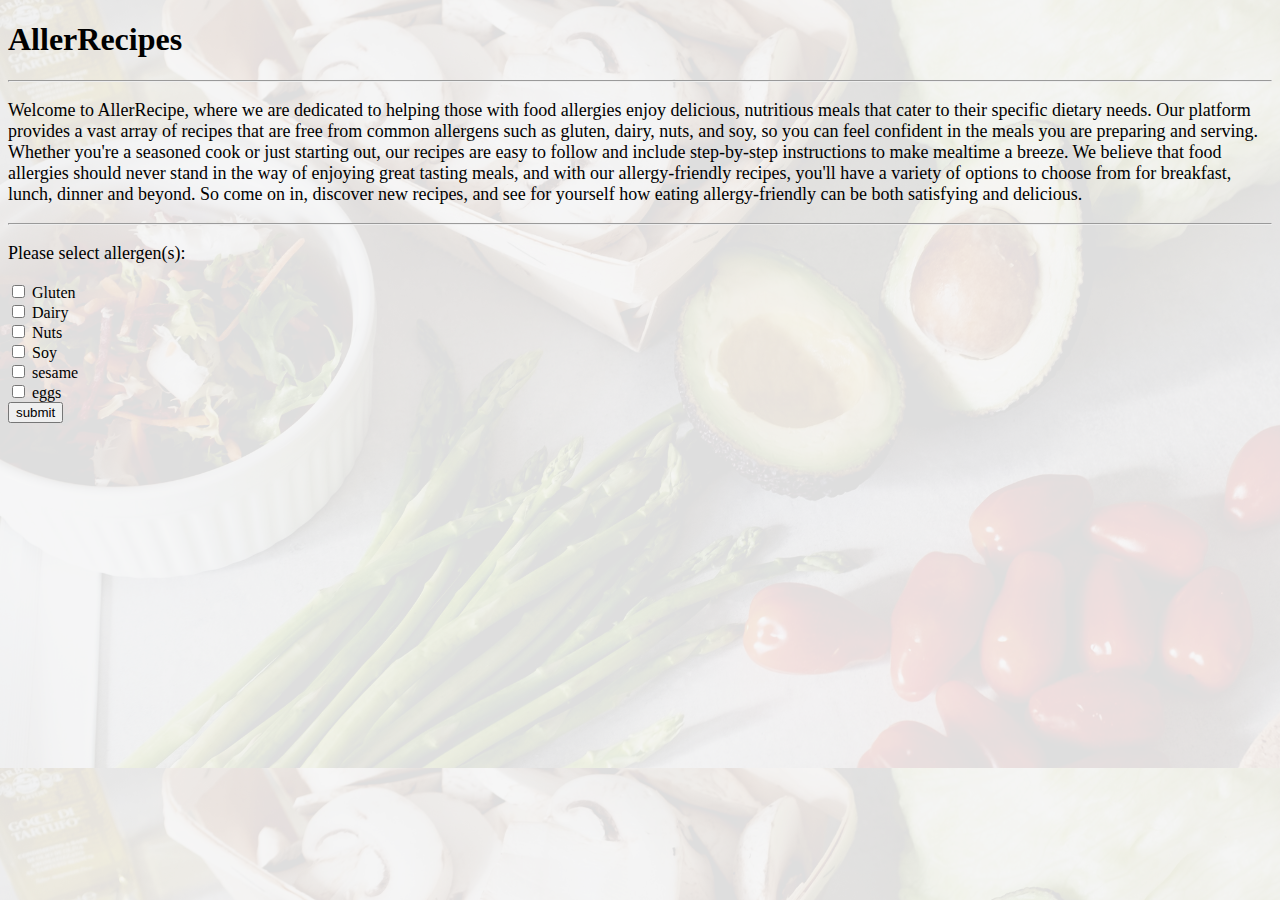
==== index.html @ a0b77c70 "Update index.html" ====
<!DOCTYPE html>
<html>
  <head>
    <link  href="style.css" rel="stylesheet">
    <title>AllerRecipes</title>
    

  </head>
  <body>
   
    <h1>AllerRecipes</h1>
    <hr>
    <p > Welcome to AllerRecipe, where we are dedicated to helping those with food allergies enjoy delicious, nutritious meals that cater to their specific dietary needs. Our platform provides a vast array of recipes that are free from common allergens such as gluten, dairy, nuts, and soy, so you can feel confident in the meals you are preparing and serving. Whether you're a seasoned cook or just starting out, our recipes are easy to follow and include step-by-step instructions to make mealtime a breeze. We believe that food allergies should never stand in the way of enjoying great tasting meals, and with our allergy-friendly recipes, you'll have a variety of options to choose from for breakfast, lunch, dinner and beyond. So come on in, discover new recipes, and see for yourself how eating allergy-friendly can be both satisfying and delicious.</p>
    
	  <hr>
	  <p>Please select allergen(s):</p>
      <input type="checkbox" name="allergies" id = gluten value="gluten"> Gluten<br>
      <input type="checkbox" name="allergies" id = dairy value="dairy"> Dairy<br>
      <input type="checkbox" name="allergies" id = nuts value="nuts"> Nuts<br>
      <input type="checkbox" name="allergies" id = soy value="soy"> Soy<br>
      <input type="checkbox" name="allergies" value = sesame id = sesame value="sesame"> sesame<br>
      <input type="checkbox" name="allergies" id = eggs value="eggs"> eggs<br>
    
    </form>
    <button id="submit" type="button" value= "get recipes!" onclick= "getRecipes()">submit</button>
    
 
   <script>
  function getRecipes() {
    if (
      document.getElementById("gluten").checked) {
      document.write("<p> Here is a gluten free cookie recipe: <hr> gluten-free 1:1 baking flour blend (we reccommend King Arhur Flour) <br> 1  1/2 cups flour <br> 1 1/2 teaspoons kosher salt<br> 1/2 teaspoon baking soda <br> 1/2 teaspoon baking powder  <br> 1/2 cup vegetable shortening (palm) <br> 1/2 cup packed brown sugar <br>1/2 cup granulated sugar <br>  1/3 cup water, at room temperature <br>  1 to 2 tablespoons vanilla extract");

      
     } else if (
      document.getElementById("nuts").checked) {
      document.write(
        "<p> Here is a nut free cookie recipe:<hr> 1  1/2 cups flour <br> 1 1/2 teaspoons kosher salt<br> 1/2 teaspoon baking soda <br> 1/2 teaspoon baking powder  <br> 1/2 cup vegetable shortening (palm) <br> 1/2 cup packed brown sugar <br>1/2 cup granulated sugar <br>  1/3 cup water, at room temperature <br>  1 to 2 tablespoons vanilla extract");

      
     } else if (document.getElementById("dairy").checked) {
      document.write(
        "<p> Here is a dairy free cookie recipe:<hr> 1  1/2 cups flour <br> 1 1/2 teaspoons kosher salt<br> 1/2 teaspoon baking soda <br> 1/2 teaspoon baking powder  <br> 1/2 cup vegetable shortening (palm) <br> 1/2 cup packed brown sugar <br>1/2 cup granulated sugar <br>  1/3 cup water, at room temperature <br>  1 to 2 tablespoons vanilla extract");

      
     } else if (document.getElementById("soy").checked) {
      document.write(
        "<p> Here is a soy free cookie recipe:<hr> 1  1/2 cups flour <br> 1 1/2 teaspoons kosher salt<br> 1/2 teaspoon baking soda <br> 1/2 teaspoon baking powder  <br> 1/2 cup vegetable shortening (palm) <br> 1/2 cup packed brown sugar <br>1/2 cup granulated sugar <br>  1/3 cup water, at room temperature <br>  1 to 2 tablespoons vanilla extract");

      
     } else if (document.getElementById("sesame").checked) {
      document.write(
        "<p> Here is a sesame free cookie recipe :<hr> 1  1/2 cups flour <br> 1 1/2 teaspoons kosher salt<br> 1/2 teaspoon baking soda <br> 1/2 teaspoon baking powder  <br> 1/2 cup vegetable shortening (palm) <br> 1/2 cup packed brown sugar <br>1/2 cup granulated sugar <br>  1/3 cup water, at room temperature <br>  1 to 2 tablespoons vanilla extract");
			
     } else if (document.getElementById("eggs").checked) {
      document.write(
        "<p> Here is an egg free cookie recipe:<hr> 2 cups flour <br> 1 1/2 teaspoons kosher salt<br> 1/2 teaspoon baking soda <br> 1/2 teaspoon baking powder  <br> 1/2 cup vegetable shortening (palm) <br> 1/2 cup packed brown sugar <br>1/2 cup granulated sugar <br>  1/3 cup water, at room temperature <br>  1 to 2 tablespoons vanilla extract");
  	}	

      


  }
   


   </script>
  
       
        
    
  </body>

</html>
---- style.css ----
body {
	background-image: url(AllerBackground.png) ;
}

h1{
	
}

p {
	color: black ; font-size: large;  font-family: fantasy;
}



form {
	font-size: x-large; color:black; font-family: fantasy;
}
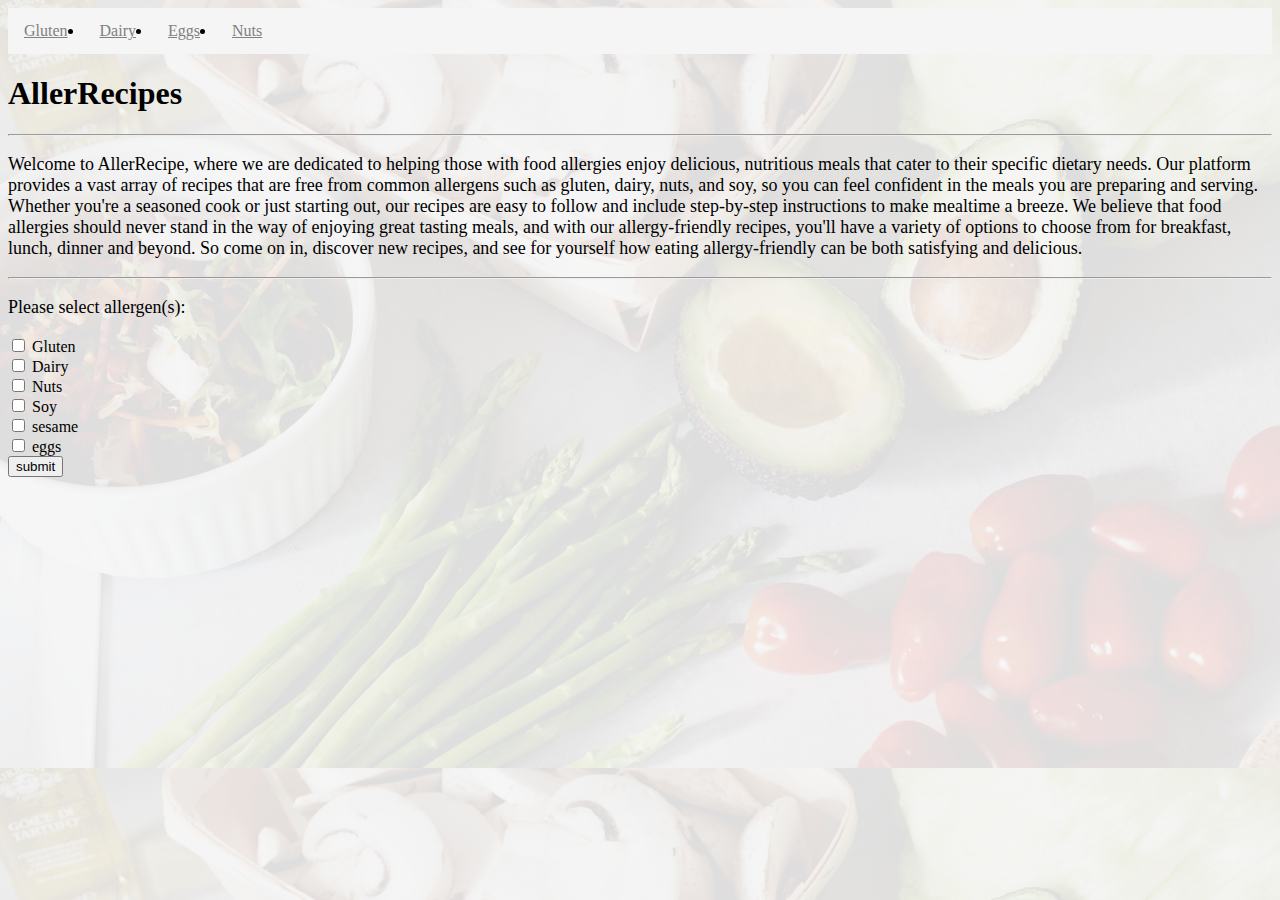
==== commit 0c5fc6bd: "added toolbar" ====
--- a/index.html
+++ b/index.html
@@ -9,7 +9,12 @@
 
   </head>
   <body>
-   
+   <ul>
+  <li><a href="page2.html">Gluten</a></li>
+  <li><a href="">Dairy</a></li>
+  <li><a href="">Eggs</a></li>
+  <li><a href="">Nuts</a></li>
+</ul>
     <h1>AllerRecipes</h1>
     <hr>
     <p > Welcome to AllerRecipe, where we are dedicated to helping those with food allergies enjoy delicious, nutritious meals that cater to their specific dietary needs. Our platform provides a vast array of recipes that are free from common allergens such as gluten, dairy, nuts, and soy, so you can feel confident in the meals you are preparing and serving. Whether you're a seasoned cook or just starting out, our recipes are easy to follow and include step-by-step instructions to make mealtime a breeze. We believe that food allergies should never stand in the way of enjoying great tasting meals, and with our allergy-friendly recipes, you'll have a variety of options to choose from for breakfast, lunch, dinner and beyond. So come on in, discover new recipes, and see for yourself how eating allergy-friendly can be both satisfying and delicious.</p>
--- a/style.css
+++ b/style.css
@@ -1,5 +1,22 @@
 body {
 	background-image: url(AllerBackground.png) ;
+}
+ul {
+  margin: 0;
+  padding: 0;
+  overflow: hidden;
+  background-color: whitesmoke;
+}
+
+li {
+ float:left;
+}
+
+li a {
+  display: block;
+  color: gray;
+  text-align: center;
+  padding: 14px 16px;
 }
 
 h1{
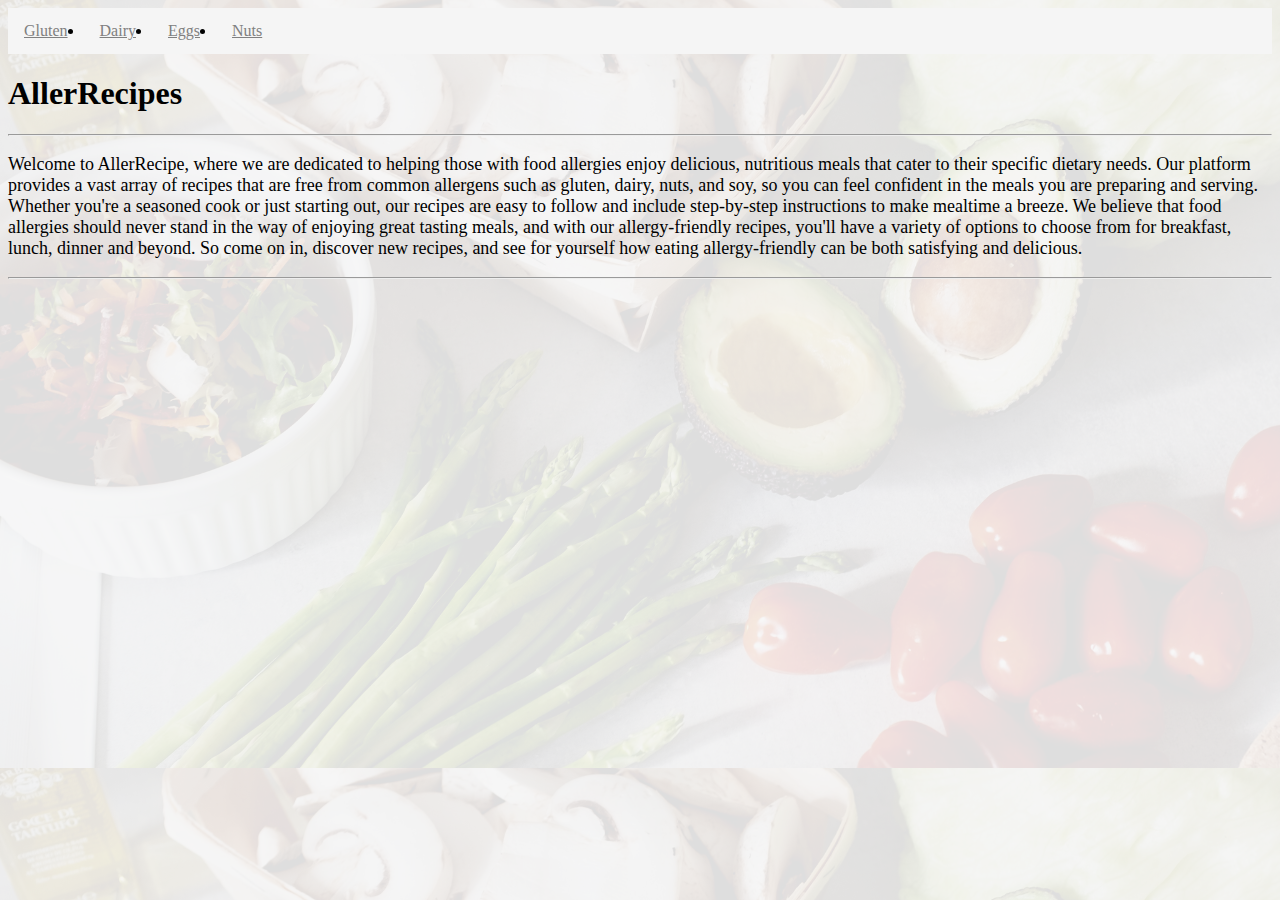
==== commit 15868cbf: "delete form" ====
--- a/index.html
+++ b/index.html
@@ -20,62 +20,4 @@
     <p > Welcome to AllerRecipe, where we are dedicated to helping those with food allergies enjoy delicious, nutritious meals that cater to their specific dietary needs. Our platform provides a vast array of recipes that are free from common allergens such as gluten, dairy, nuts, and soy, so you can feel confident in the meals you are preparing and serving. Whether you're a seasoned cook or just starting out, our recipes are easy to follow and include step-by-step instructions to make mealtime a breeze. We believe that food allergies should never stand in the way of enjoying great tasting meals, and with our allergy-friendly recipes, you'll have a variety of options to choose from for breakfast, lunch, dinner and beyond. So come on in, discover new recipes, and see for yourself how eating allergy-friendly can be both satisfying and delicious.</p>
     
 	  <hr>
-	  <p>Please select allergen(s):</p>
-      <input type="checkbox" name="allergies" id = gluten value="gluten"> Gluten<br>
-      <input type="checkbox" name="allergies" id = dairy value="dairy"> Dairy<br>
-      <input type="checkbox" name="allergies" id = nuts value="nuts"> Nuts<br>
-      <input type="checkbox" name="allergies" id = soy value="soy"> Soy<br>
-      <input type="checkbox" name="allergies" value = sesame id = sesame value="sesame"> sesame<br>
-      <input type="checkbox" name="allergies" id = eggs value="eggs"> eggs<br>
-    
-    </form>
-    <button id="submit" type="button" value= "get recipes!" onclick= "getRecipes()">submit</button>
-    
- 
-   <script>
-  function getRecipes() {
-    if (
-      document.getElementById("gluten").checked) {
-      document.write("<p> Here is a gluten free cookie recipe: <hr> gluten-free 1:1 baking flour blend (we reccommend King Arhur Flour) <br> 1  1/2 cups flour <br> 1 1/2 teaspoons kosher salt<br> 1/2 teaspoon baking soda <br> 1/2 teaspoon baking powder  <br> 1/2 cup vegetable shortening (palm) <br> 1/2 cup packed brown sugar <br>1/2 cup granulated sugar <br>  1/3 cup water, at room temperature <br>  1 to 2 tablespoons vanilla extract");
-
-      
-     } else if (
-      document.getElementById("nuts").checked) {
-      document.write(
-        "<p> Here is a nut free cookie recipe:<hr> 1  1/2 cups flour <br> 1 1/2 teaspoons kosher salt<br> 1/2 teaspoon baking soda <br> 1/2 teaspoon baking powder  <br> 1/2 cup vegetable shortening (palm) <br> 1/2 cup packed brown sugar <br>1/2 cup granulated sugar <br>  1/3 cup water, at room temperature <br>  1 to 2 tablespoons vanilla extract");
-
-      
-     } else if (document.getElementById("dairy").checked) {
-      document.write(
-        "<p> Here is a dairy free cookie recipe:<hr> 1  1/2 cups flour <br> 1 1/2 teaspoons kosher salt<br> 1/2 teaspoon baking soda <br> 1/2 teaspoon baking powder  <br> 1/2 cup vegetable shortening (palm) <br> 1/2 cup packed brown sugar <br>1/2 cup granulated sugar <br>  1/3 cup water, at room temperature <br>  1 to 2 tablespoons vanilla extract");
-
-      
-     } else if (document.getElementById("soy").checked) {
-      document.write(
-        "<p> Here is a soy free cookie recipe:<hr> 1  1/2 cups flour <br> 1 1/2 teaspoons kosher salt<br> 1/2 teaspoon baking soda <br> 1/2 teaspoon baking powder  <br> 1/2 cup vegetable shortening (palm) <br> 1/2 cup packed brown sugar <br>1/2 cup granulated sugar <br>  1/3 cup water, at room temperature <br>  1 to 2 tablespoons vanilla extract");
-
-      
-     } else if (document.getElementById("sesame").checked) {
-      document.write(
-        "<p> Here is a sesame free cookie recipe :<hr> 1  1/2 cups flour <br> 1 1/2 teaspoons kosher salt<br> 1/2 teaspoon baking soda <br> 1/2 teaspoon baking powder  <br> 1/2 cup vegetable shortening (palm) <br> 1/2 cup packed brown sugar <br>1/2 cup granulated sugar <br>  1/3 cup water, at room temperature <br>  1 to 2 tablespoons vanilla extract");
-			
-     } else if (document.getElementById("eggs").checked) {
-      document.write(
-        "<p> Here is an egg free cookie recipe:<hr> 2 cups flour <br> 1 1/2 teaspoons kosher salt<br> 1/2 teaspoon baking soda <br> 1/2 teaspoon baking powder  <br> 1/2 cup vegetable shortening (palm) <br> 1/2 cup packed brown sugar <br>1/2 cup granulated sugar <br>  1/3 cup water, at room temperature <br>  1 to 2 tablespoons vanilla extract");
-  	}	
-
-      
-
-
-  }
-   
-
-
-   </script>
-  
-       
-        
-    
-  </body>
-
-</html>
+	  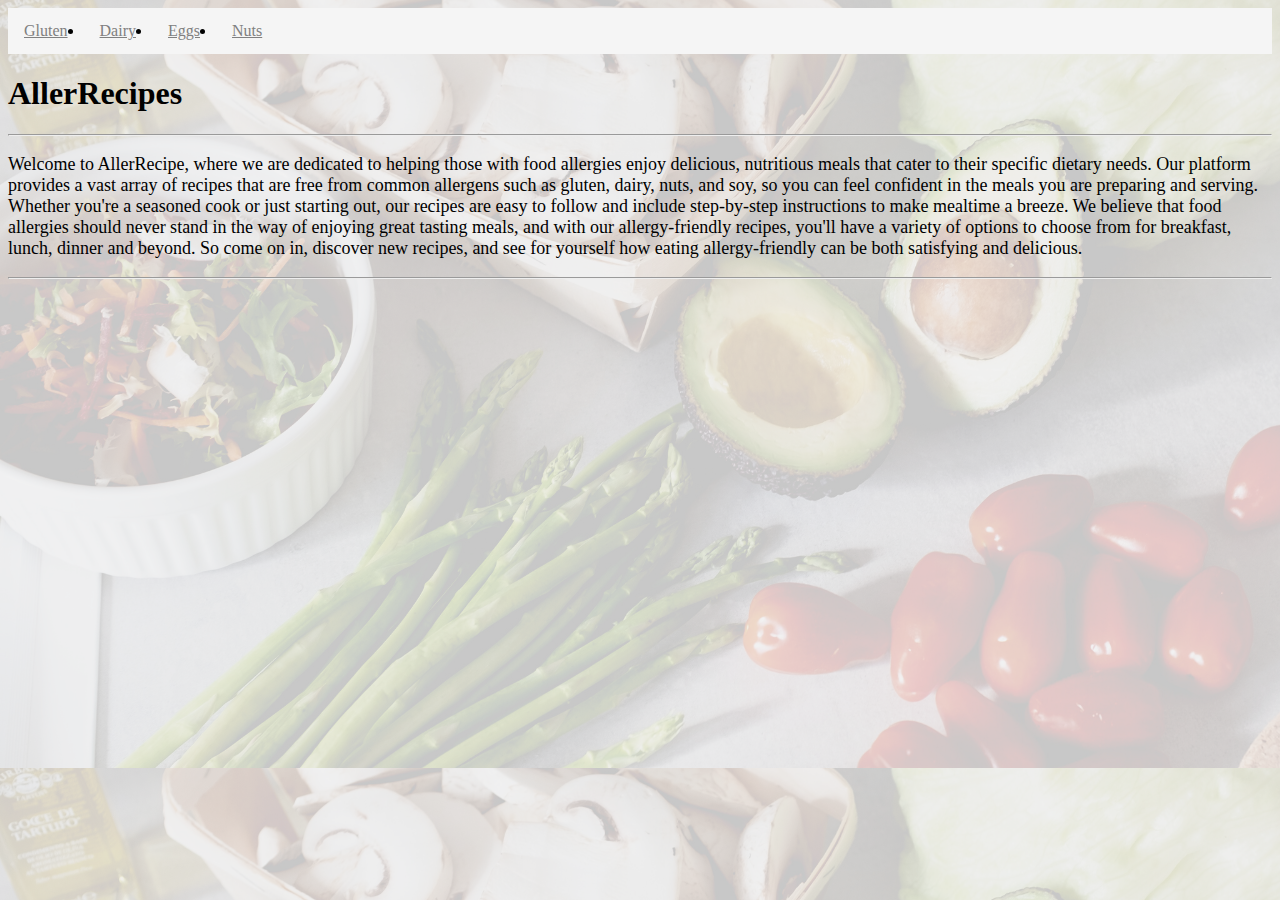
==== commit 060fe292: "added pics" ====
--- a/index.html
+++ b/index.html
@@ -10,14 +10,16 @@
   </head>
   <body>
    <ul>
-  <li><a href="page2.html">Gluten</a></li>
-  <li><a href="">Dairy</a></li>
-  <li><a href="">Eggs</a></li>
-  <li><a href="">Nuts</a></li>
+  <li><a href="gluten.html">Gluten</a></li>
+  <li><a href="dairy.html">Dairy</a></li>
+  <li><a href="eggs.html">Eggs</a></li>
+  <li><a href="nuts.html">Nuts</a></li>
 </ul>
     <h1>AllerRecipes</h1>
     <hr>
     <p > Welcome to AllerRecipe, where we are dedicated to helping those with food allergies enjoy delicious, nutritious meals that cater to their specific dietary needs. Our platform provides a vast array of recipes that are free from common allergens such as gluten, dairy, nuts, and soy, so you can feel confident in the meals you are preparing and serving. Whether you're a seasoned cook or just starting out, our recipes are easy to follow and include step-by-step instructions to make mealtime a breeze. We believe that food allergies should never stand in the way of enjoying great tasting meals, and with our allergy-friendly recipes, you'll have a variety of options to choose from for breakfast, lunch, dinner and beyond. So come on in, discover new recipes, and see for yourself how eating allergy-friendly can be both satisfying and delicious.</p>
     
 	  <hr>
-	  +
+	 </body>
+   </html>--- a/style.css
+++ b/style.css
@@ -1,5 +1,5 @@
 body {
-	background-image: url(AllerBackground.png) ;
+	background-image: url(Allergy.png) ;
 }
 ul {
   margin: 0;
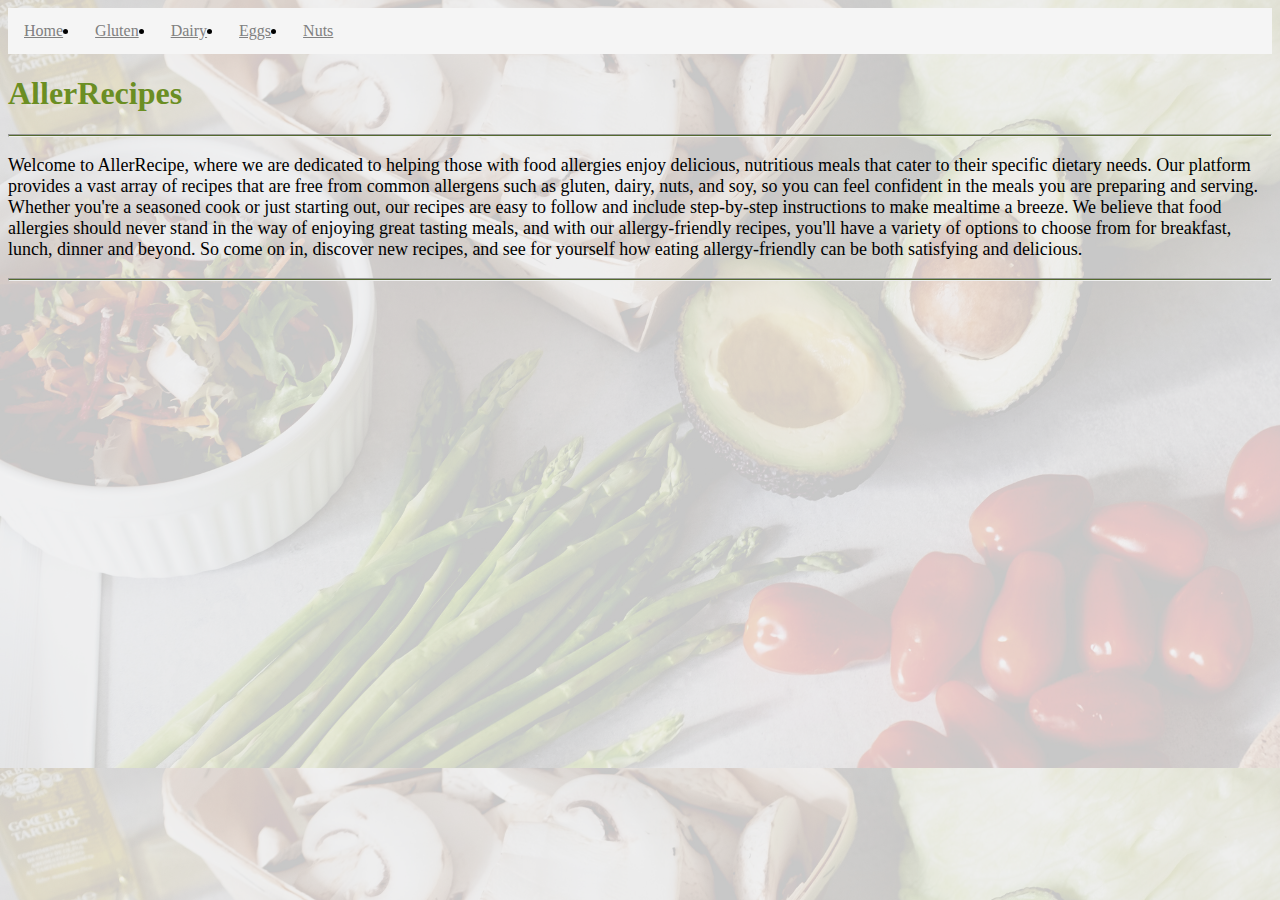
==== commit e2fb6789: "idk" ====
--- a/index.html
+++ b/index.html
@@ -10,16 +10,18 @@
   </head>
   <body>
    <ul>
+  <li><a href="index.html">Home</a></li>
   <li><a href="gluten.html">Gluten</a></li>
   <li><a href="dairy.html">Dairy</a></li>
   <li><a href="eggs.html">Eggs</a></li>
   <li><a href="nuts.html">Nuts</a></li>
 </ul>
-    <h1>AllerRecipes</h1>
-    <hr>
-    <p > Welcome to AllerRecipe, where we are dedicated to helping those with food allergies enjoy delicious, nutritious meals that cater to their specific dietary needs. Our platform provides a vast array of recipes that are free from common allergens such as gluten, dairy, nuts, and soy, so you can feel confident in the meals you are preparing and serving. Whether you're a seasoned cook or just starting out, our recipes are easy to follow and include step-by-step instructions to make mealtime a breeze. We believe that food allergies should never stand in the way of enjoying great tasting meals, and with our allergy-friendly recipes, you'll have a variety of options to choose from for breakfast, lunch, dinner and beyond. So come on in, discover new recipes, and see for yourself how eating allergy-friendly can be both satisfying and delicious.</p>
+    <h1 style= "font-family: Luminari; color: olivedrab;, fantasy; -webkit-text-stroke: black;">AllerRecipes</h1>
+    <hr style="height: 1px; background-color: darkolivegreen;">
+    <p> Welcome to AllerRecipe, where we are dedicated to helping those with food allergies enjoy delicious, nutritious meals that cater to their specific dietary needs. Our platform provides a vast array of recipes that are free from common allergens such as gluten, dairy, nuts, and soy, so you can feel confident in the meals you are preparing and serving. Whether you're a seasoned cook or just starting out, our recipes are easy to follow and include step-by-step instructions to make mealtime a breeze. We believe that food allergies should never stand in the way of enjoying great tasting meals, and with our allergy-friendly recipes, you'll have a variety of options to choose from for breakfast, lunch, dinner and beyond. So come on in, discover new recipes, and see for yourself how eating allergy-friendly can be both satisfying and delicious.</p>
     
-	  <hr>
+	  <hr style="height: 1px; background-color: darkolivegreen;" >
+
 
 	 </body>
    </html>--- a/style.css
+++ b/style.css
@@ -1,6 +1,7 @@
 body {
 	background-image: url(Allergy.png) ;
 }
+
 ul {
   margin: 0;
   padding: 0;
@@ -24,12 +25,12 @@
 }
 
 p {
-	color: black ; font-size: large;  font-family: fantasy;
+	color: black ; font-size: large;  font-family: Jazz LET, fantasy;
 }
 
 
 
 form {
-	font-size: x-large; color:black; font-family: fantasy;
+	font-size: x-large; color:black; font-family: Jazz LET, fantasy;
 }
 
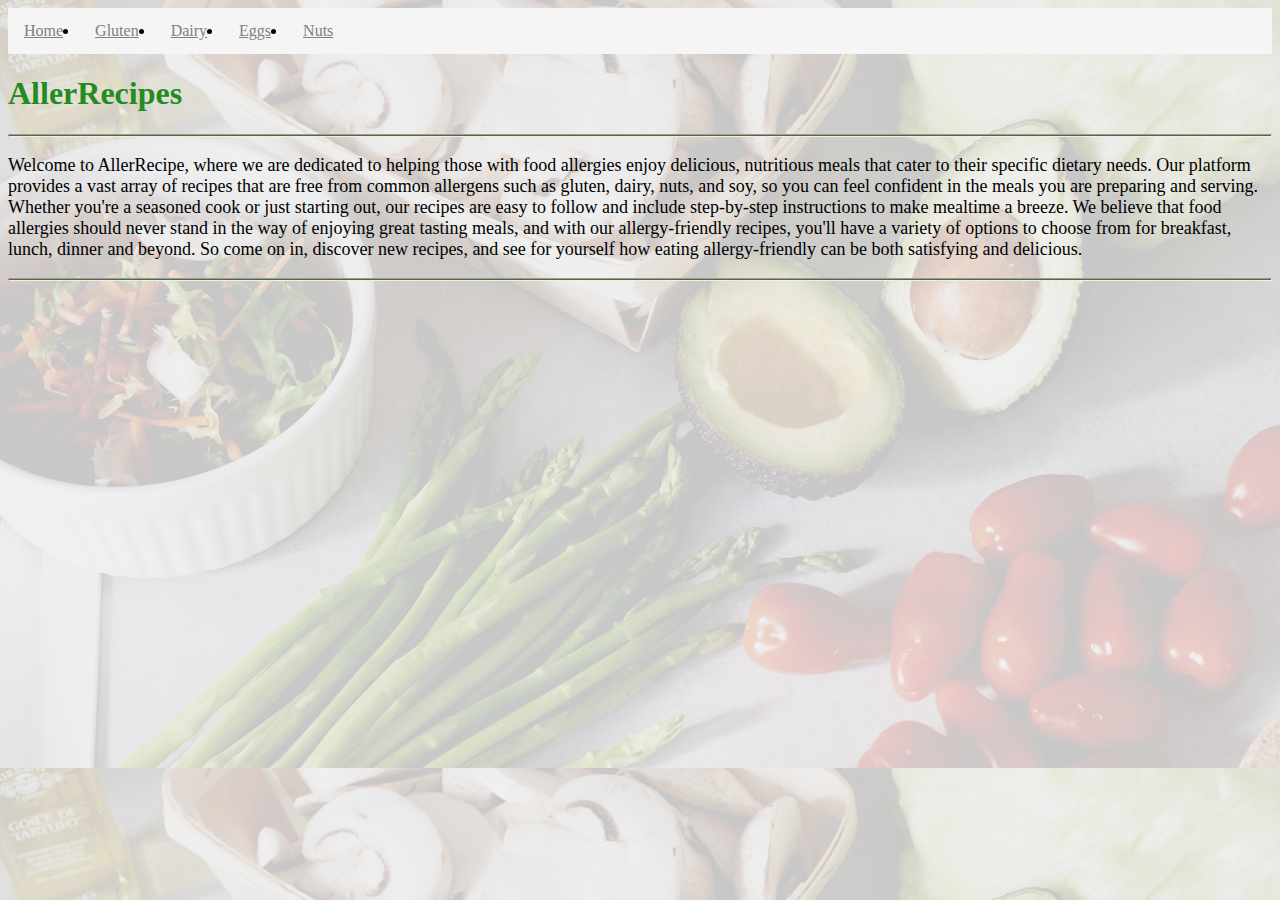
==== commit 9aa90d71: "nithgjkn" ====
--- a/index.html
+++ b/index.html
@@ -16,7 +16,7 @@
   <li><a href="eggs.html">Eggs</a></li>
   <li><a href="nuts.html">Nuts</a></li>
 </ul>
-    <h1 style= "font-family: Luminari; color: olivedrab;, fantasy; -webkit-text-stroke: black;">AllerRecipes</h1>
+    <h1 style= "font-family: Luminari; color: forestgreen;, fantasy; -webkit-text-stroke: black;">AllerRecipes</h1>
     <hr style="height: 1px; background-color: darkolivegreen;">
     <p> Welcome to AllerRecipe, where we are dedicated to helping those with food allergies enjoy delicious, nutritious meals that cater to their specific dietary needs. Our platform provides a vast array of recipes that are free from common allergens such as gluten, dairy, nuts, and soy, so you can feel confident in the meals you are preparing and serving. Whether you're a seasoned cook or just starting out, our recipes are easy to follow and include step-by-step instructions to make mealtime a breeze. We believe that food allergies should never stand in the way of enjoying great tasting meals, and with our allergy-friendly recipes, you'll have a variety of options to choose from for breakfast, lunch, dinner and beyond. So come on in, discover new recipes, and see for yourself how eating allergy-friendly can be both satisfying and delicious.</p>
     
--- a/style.css
+++ b/style.css
@@ -2,6 +2,13 @@
 	background-image: url(Allergy.png) ;
 }
 
+.header {
+  padding: 60px;
+  text-align: center;
+  background: #1abc9c;
+  color: forestgreen;
+  font-size: 30px;
+}
 ul {
   margin: 0;
   padding: 0;
